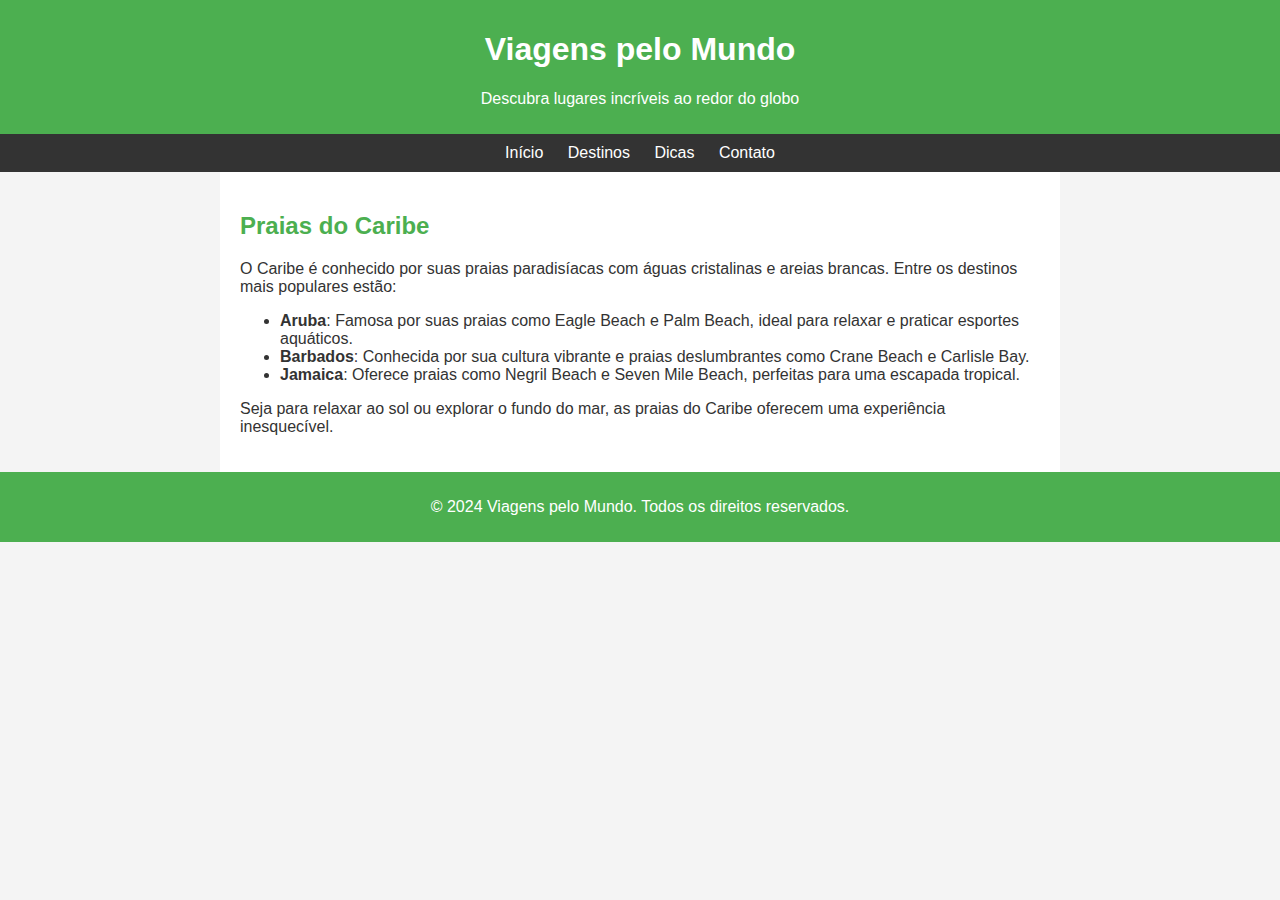
==== caribe.html @ ab1f8159 "adicionando novas páginas" ====
<!DOCTYPE html>
<html lang="pt-BR">
<head>
    <meta charset="UTF-8">
    <meta name="viewport" content="width=device-width, initial-scale=1.0">
    <meta name="description" content="Explore as maravilhosas praias do Caribe, conhecidas por suas águas cristalinas e areias brancas.">
    <title>Praias do Caribe - Viagens pelo Mundo</title>
    <style>
        body {
            font-family: Arial, sans-serif;
            margin: 0;
            padding: 0;
            background-color: #f4f4f4;
            color: #333;
        }
        header, nav, footer {
            background-color: #4CAF50;
            color: white;
            text-align: center;
            padding: 10px 0;
        }
        nav {
            background-color: #333;
        }
        nav a {
            color: white;
            margin: 0 10px;
            text-decoration: none;
        }
        main {
            padding: 20px;
            max-width: 800px;
            margin: auto;
            background-color: white;
        }
        h2 {
            color: #4CAF50;
        }
    </style>
</head>
<body>

    <header>
        <h1>Viagens pelo Mundo</h1>
        <p>Descubra lugares incríveis ao redor do globo</p>
    </header>

    <nav>
        <a href="index.html">Início</a>
        <a href="destinos.html">Destinos</a>
        <a href="dicas.html">Dicas</a>
        <a href="contato.html">Contato</a>
    </nav>

    <main>
        <h2>Praias do Caribe</h2>
        <p>O Caribe é conhecido por suas praias paradisíacas com águas cristalinas e areias brancas. Entre os destinos mais populares estão:</p>
        <ul>
            <li><strong>Aruba</strong>: Famosa por suas praias como Eagle Beach e Palm Beach, ideal para relaxar e praticar esportes aquáticos.</li>
            <li><strong>Barbados</strong>: Conhecida por sua cultura vibrante e praias deslumbrantes como Crane Beach e Carlisle Bay.</li>
            <li><strong>Jamaica</strong>: Oferece praias como Negril Beach e Seven Mile Beach, perfeitas para uma escapada tropical.</li>
        </ul>
        <p>Seja para relaxar ao sol ou explorar o fundo do mar, as praias do Caribe oferecem uma experiência inesquecível.</p>
    </main>

    <footer>
        <p>&copy; 2024 Viagens pelo Mundo. Todos os direitos reservados.</p>
    </footer>

</body>
</html>
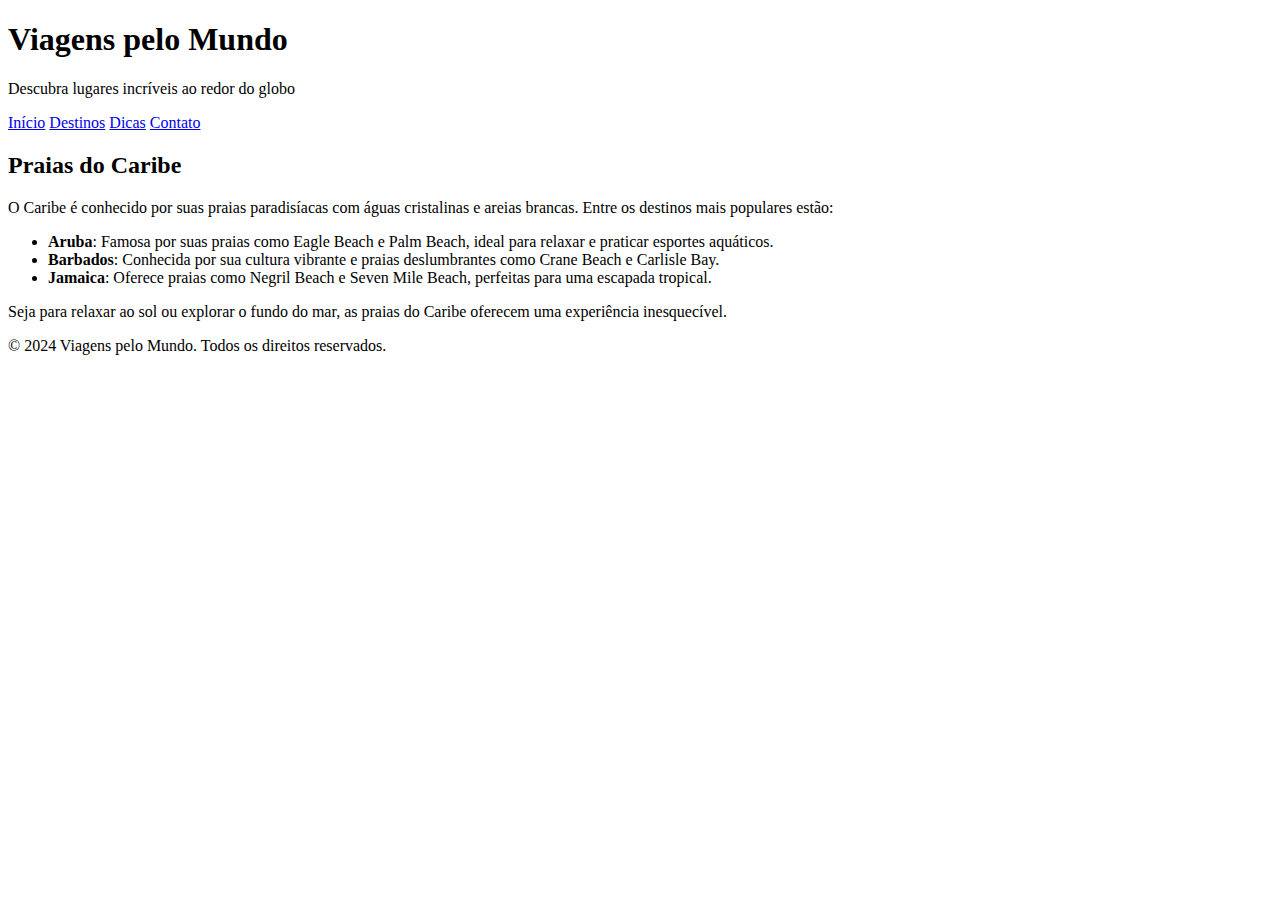
==== commit 7d3c0835: "adicionando novas páginas" ====
--- a/caribe.html
+++ b/caribe.html
@@ -5,38 +5,7 @@
     <meta name="viewport" content="width=device-width, initial-scale=1.0">
     <meta name="description" content="Explore as maravilhosas praias do Caribe, conhecidas por suas águas cristalinas e areias brancas.">
     <title>Praias do Caribe - Viagens pelo Mundo</title>
-    <style>
-        body {
-            font-family: Arial, sans-serif;
-            margin: 0;
-            padding: 0;
-            background-color: #f4f4f4;
-            color: #333;
-        }
-        header, nav, footer {
-            background-color: #4CAF50;
-            color: white;
-            text-align: center;
-            padding: 10px 0;
-        }
-        nav {
-            background-color: #333;
-        }
-        nav a {
-            color: white;
-            margin: 0 10px;
-            text-decoration: none;
-        }
-        main {
-            padding: 20px;
-            max-width: 800px;
-            margin: auto;
-            background-color: white;
-        }
-        h2 {
-            color: #4CAF50;
-        }
-    </style>
+    <link rel="stylesheet" href="style.css">
 </head>
 <body>
 
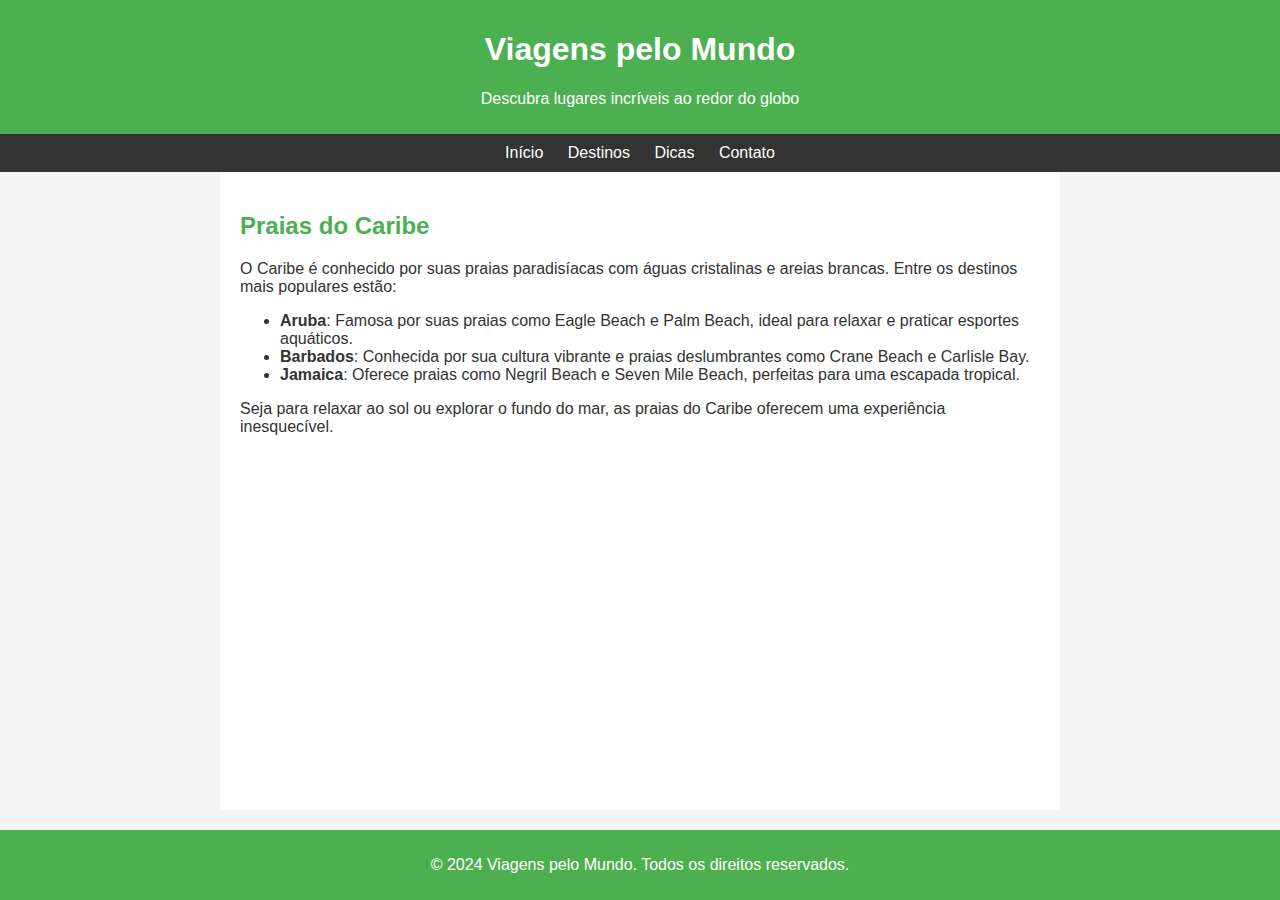
==== commit b949ad7d: "mudando css" ====
--- a/caribe.html
+++ b/caribe.html
@@ -5,7 +5,7 @@
     <meta name="viewport" content="width=device-width, initial-scale=1.0">
     <meta name="description" content="Explore as maravilhosas praias do Caribe, conhecidas por suas águas cristalinas e areias brancas.">
     <title>Praias do Caribe - Viagens pelo Mundo</title>
-    <link rel="stylesheet" href="style.css">
+    <link rel="stylesheet" href="./css/style.css">
 </head>
 <body>
 
--- a/css/style.css
+++ b/css/style.css
@@ -0,0 +1,38 @@
+html, body {
+    height: 100%;
+    margin: 0;
+    font-family: Arial, sans-serif;
+    background-color: #f4f4f4;
+    color: #333;
+}
+body {
+    display: flex;
+    flex-direction: column;
+}
+header, nav, footer {
+    background-color: #4CAF50;
+    color: white;
+    text-align: center;
+    padding: 10px 0;
+}
+nav {
+    background-color: #333;
+}
+nav a {
+    color: white;
+    margin: 0 10px;
+    text-decoration: none;
+}
+main {
+    padding: 20px;
+    max-width: 800px;
+    margin: auto;
+    background-color: white;
+    flex: 1;
+}
+h2 {
+    color: #4CAF50;
+}
+footer {
+    margin-top: 20px;
+}